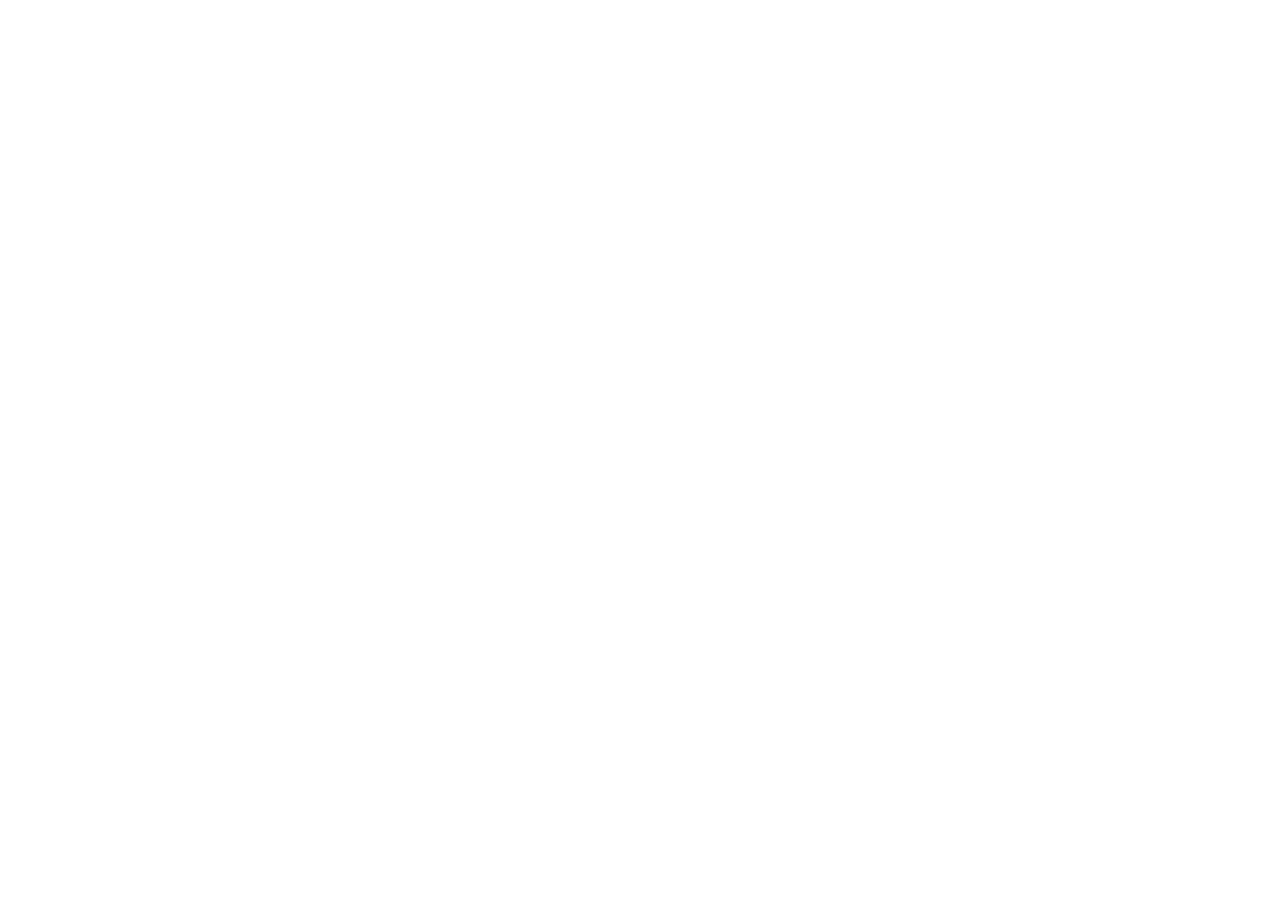
==== shorttable.html @ 61eb7785 "first commit" ====
<!DOCTYPE html>
<html>
<head>
	<meta charset="utf-8">
	<meta http-equiv="X-UA-Compatible" content="IE=edge">
	<meta name="viewport" content="width=device-width, initial-scale=1">
	<title>Schedule</title>
	<style>
		table, td {
			border: 1px solid black;
			border-collapse: collapse;
		}
		td {
			padding: 5px;
		}
	</style>
</head>
<body>
	<div id="container">
	</div>
	<script src="js/jquery.js"></script>
	<script type="text/javascript">
		days = ["Today", "Tommorow"]
		$.ajax({
			url: "php/short.php",
			data: "group=4901",
			success: function(data){
				var response = $.parseJSON(data);
				$("#container").append("<table>");
				for (var i = 0 ; i < response.length; i++) {
					var content = "<tr><td colspan=2 align=\"center\">" + days[i] + "</td></tr>";
					if (typeof(response[i]) == "string") {
						content += "<tr><td colspan=2 align=\"center\">" + "Nothing for " + response[i] + "</td></tr>";
					} else {
						for (var j = 0; j < response[i].schedule.length; j++) {
							content += "<tr><td>" + response[i].time[j] + "</td><td>" + response[i].schedule[j] + "</td></tr>";
						}
					}
					$("#container").append(content);
				}
				$("#container").append("</table>");
			}
		});
	</script>
</body>
<html>
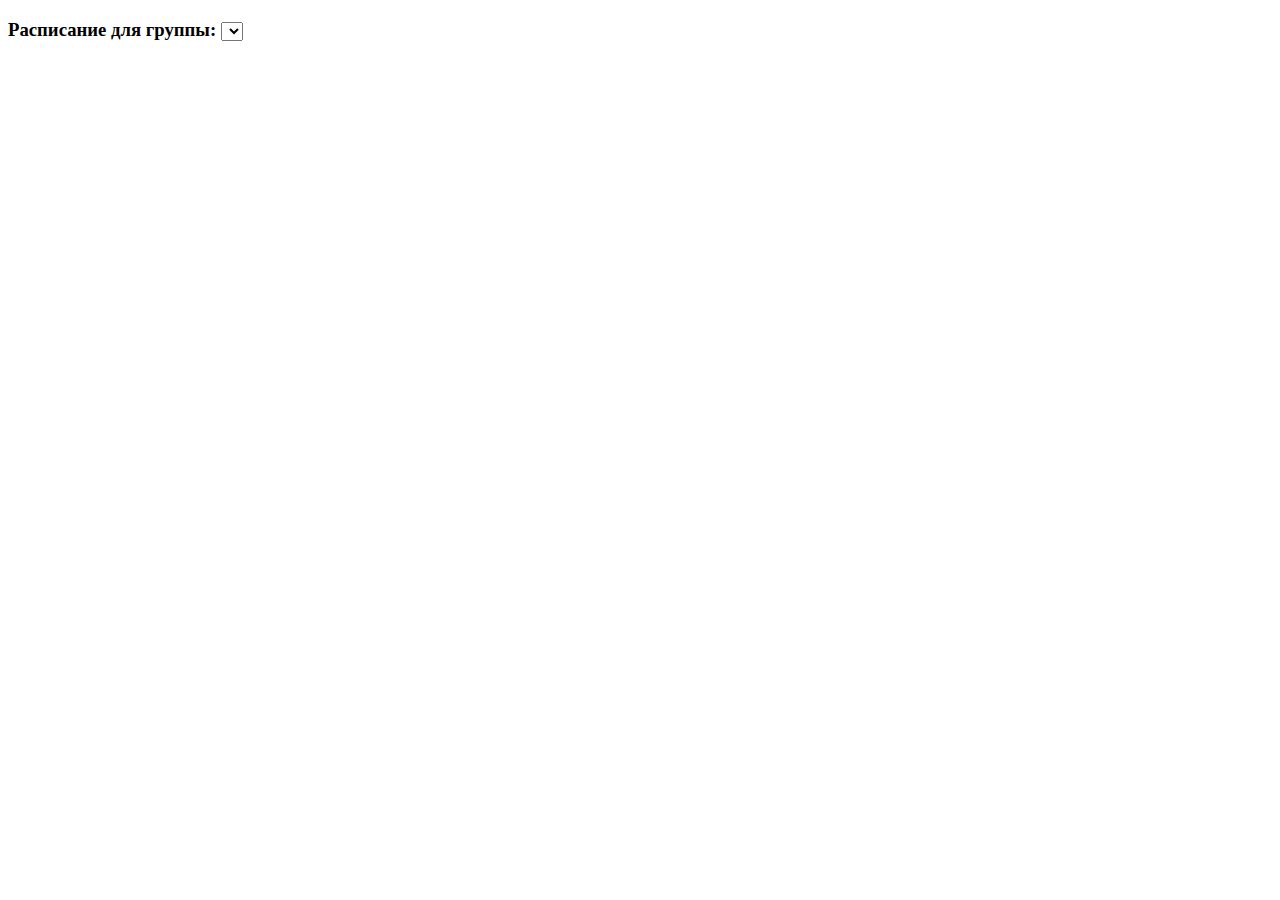
==== commit a1b27d93: "Added multi-line time column" ====
--- a/shorttable.html
+++ b/shorttable.html
@@ -4,7 +4,7 @@
 	<meta charset="utf-8">
 	<meta http-equiv="X-UA-Compatible" content="IE=edge">
 	<meta name="viewport" content="width=device-width, initial-scale=1">
-	<title>Schedule</title>
+	<title>Расписание ПТК НовГУ</title>
 	<style>
 		table, td {
 			border: 1px solid black;
@@ -13,33 +13,71 @@
 		td {
 			padding: 5px;
 		}
+		.time {
+			margin: 0 auto;
+			text-align: center;
+		}
 	</style>
 </head>
 <body>
-	<div id="container">
-	</div>
+	<h3>Расписание для группы: <select id="groups"></select></h3>
+	<div id="container"></div>
 	<script src="js/jquery.js"></script>
+	<script src="js/jquery.cookie.js"></script>
 	<script type="text/javascript">
-		days = ["Today", "Tommorow"]
+		days = ["Сегодня", "Завтра"];
+
+		function loadSchedule(group) {
+			$.ajax({
+				url: "php/short.php",
+				data: "group=" + group,
+				success: function(data) {
+					var response = $.parseJSON(data);
+					$("#container").html("<table>");
+					for (var i = 0 ; i < response.length; i++) {
+						var content = "<tr><td colspan=2 align=\"center\">" + days[i] + "</td></tr>";
+						if (typeof(response[i]) == "string") {
+							if (response[i] == "Saturday") {
+								day = "субботу";
+							} else {
+								day = "воскресенье";
+							}
+							content += "<tr><td colspan=2 align=\"center\">" + "Ничего на " + day + "</td></tr>";
+						} else {
+							for (var j = 0; j < response[i].schedule.length; j++) {
+								time = response[i].time[j].split("-");
+								content += "<tr><td><p class=\"time\">" + time[0] + "</p><p class=\"time\">" +
+											time[1] + "</p></td><td>" + response[i].schedule[j] + "</td></tr>";
+							}
+						}
+						$("#container").append(content);
+					}
+					$("#container").append("</table>");
+				}
+			});
+		}
+
 		$.ajax({
-			url: "php/short.php",
-			data: "group=4901",
+			url: "groupList",
+			dataType: "text",
 			success: function(data){
-				var response = $.parseJSON(data);
-				$("#container").append("<table>");
-				for (var i = 0 ; i < response.length; i++) {
-					var content = "<tr><td colspan=2 align=\"center\">" + days[i] + "</td></tr>";
-					if (typeof(response[i]) == "string") {
-						content += "<tr><td colspan=2 align=\"center\">" + "Nothing for " + response[i] + "</td></tr>";
-					} else {
-						for (var j = 0; j < response[i].schedule.length; j++) {
-							content += "<tr><td>" + response[i].time[j] + "</td><td>" + response[i].schedule[j] + "</td></tr>";
-						}
-					}
-					$("#container").append(content);
+				var groups = data.match(/[^\r\n]+/g);
+				var defaultGroup = $.cookie("group");
+				if ($.inArray(defaultGroup, groups) < 0) {
+					defaultGroup = groups[0];
+					$.cookie("group", defaultGroup);
 				}
-				$("#container").append("</table>");
+				for (var i = 0; i < groups.length; i++) {
+					$("#groups").append("<option value=\"" + groups[i] + "\">" + groups[i] + "</option>");
+				}
+				$("#groups").val(defaultGroup);
+				loadSchedule(defaultGroup);
 			}
+		});
+
+		$("#groups").change(function() {
+			loadSchedule($(this).val());
+			$.cookie("group", $(this).val());
 		});
 	</script>
 </body>
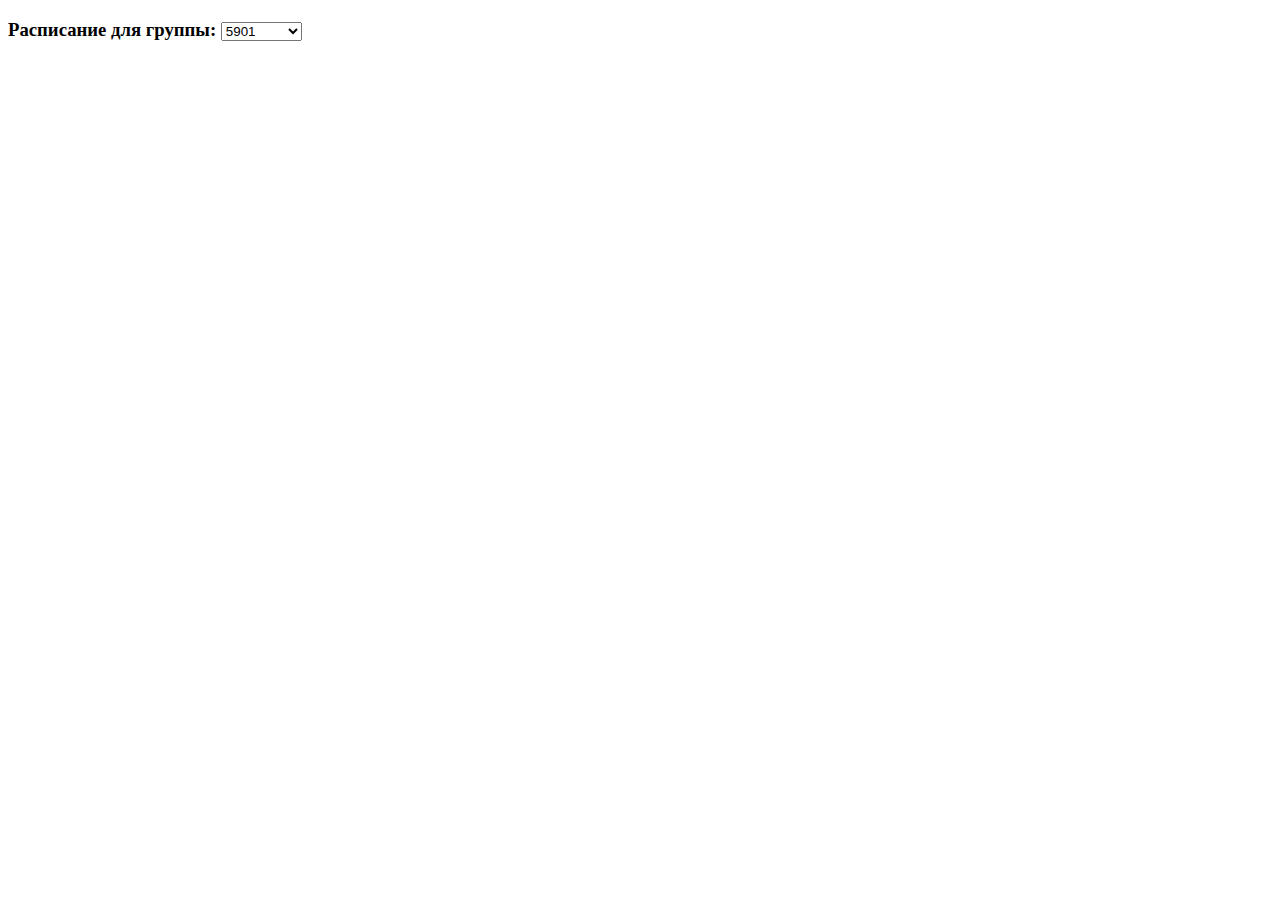
==== commit 5730ae6e: "Js Refactor" ====
--- a/shorttable.html
+++ b/shorttable.html
@@ -25,60 +25,86 @@
 	<script src="js/jquery.js"></script>
 	<script src="js/jquery.cookie.js"></script>
 	<script type="text/javascript">
-		days = ["Сегодня", "Завтра"];
+		days = ['Сегодня', 'Завтра'];
 
 		function loadSchedule(group) {
 			$.ajax({
-				url: "php/short.php",
-				data: "group=" + group,
+				url: 'php/short.php',
+				data: 'group=' + group,
 				success: function(data) {
 					var response = $.parseJSON(data);
-					$("#container").html("<table>");
+					$('#container').html('<table>');
 					for (var i = 0 ; i < response.length; i++) {
-						var content = "<tr><td colspan=2 align=\"center\">" + days[i] + "</td></tr>";
-						if (typeof(response[i]) == "string") {
-							if (response[i] == "Saturday") {
-								day = "субботу";
+						var content = '<tr><td colspan=2 align="center">' + days[i] + '</td></tr>';
+						if (typeof(response[i]) == 'string') {
+							if (response[i] == 'Saturday') {
+								day = 'субботу';
 							} else {
-								day = "воскресенье";
+								day = 'воскресенье';
 							}
-							content += "<tr><td colspan=2 align=\"center\">" + "Ничего на " + day + "</td></tr>";
+							content += '<tr><td colspan=2 align="center">' + 'Ничего на ' + day + '</td></tr>';
 						} else {
 							for (var j = 0; j < response[i].schedule.length; j++) {
-								time = response[i].time[j].split("-");
-								content += "<tr><td><p class=\"time\">" + time[0] + "</p><p class=\"time\">" +
-											time[1] + "</p></td><td>" + response[i].schedule[j] + "</td></tr>";
+								time = response[i].time[j].split('-');
+								content += '<tr><td><p class="time">' + time[0] + '</p><p class="time">' +
+											time[1] + '</p></td><td>' + response[i].schedule[j] + '</td></tr>';
 							}
 						}
-						$("#container").append(content);
+						$('#container').append(content);
 					}
-					$("#container").append("</table>");
+					$('#container').append('</table>');
 				}
 			});
 		}
 
 		$.ajax({
-			url: "groupList",
-			dataType: "text",
+			url: 'groupList',
+			dataType: 'text',
 			success: function(data){
 				var groups = data.match(/[^\r\n]+/g);
-				var defaultGroup = $.cookie("group");
+				var defaultGroup = $.cookie('group');
 				if ($.inArray(defaultGroup, groups) < 0) {
 					defaultGroup = groups[0];
-					$.cookie("group", defaultGroup);
+					$.cookie('group', defaultGroup, {expires: 365});
 				}
 				for (var i = 0; i < groups.length; i++) {
-					$("#groups").append("<option value=\"" + groups[i] + "\">" + groups[i] + "</option>");
+					$('#groups').append('<option value="' + groups[i] + '">' + groups[i] + '</option>');
 				}
-				$("#groups").val(defaultGroup);
+				$('#groups').val(defaultGroup);
 				loadSchedule(defaultGroup);
 			}
 		});
 
-		$("#groups").change(function() {
+		$('#groups').change(function() {
 			loadSchedule($(this).val());
-			$.cookie("group", $(this).val());
+			$.cookie('group', $(this).val(), {expires: 365});
 		});
 	</script>
+	<script type="text/javascript">
+		(function (d, w, c) {
+			(w[c] = w[c] || []).push(function() {
+				try {
+					w.yaCounter36039930 = new Ya.Metrika({
+						id:36039930,
+						clickmap:true,
+						trackLinks:true,
+						accurateTrackBounce:true
+					});
+				} catch(e) { }
+			});
+
+			var n = d.getElementsByTagName("script")[0],
+				s = d.createElement("script"),
+				f = function () { n.parentNode.insertBefore(s, n); };
+			s.type = "text/javascript";
+			s.async = true;
+			s.src = "https://mc.yandex.ru/metrika/watch.js";
+
+			if (w.opera == "[object Opera]") {
+				d.addEventListener("DOMContentLoaded", f, false);
+			} else { f(); }
+		})(document, window, "yandex_metrika_callbacks");
+	</script>
+	<noscript><div><img src="https://mc.yandex.ru/watch/36039930" style="position:absolute; left:-9999px;" alt="" /></div></noscript>
 </body>
 <html>
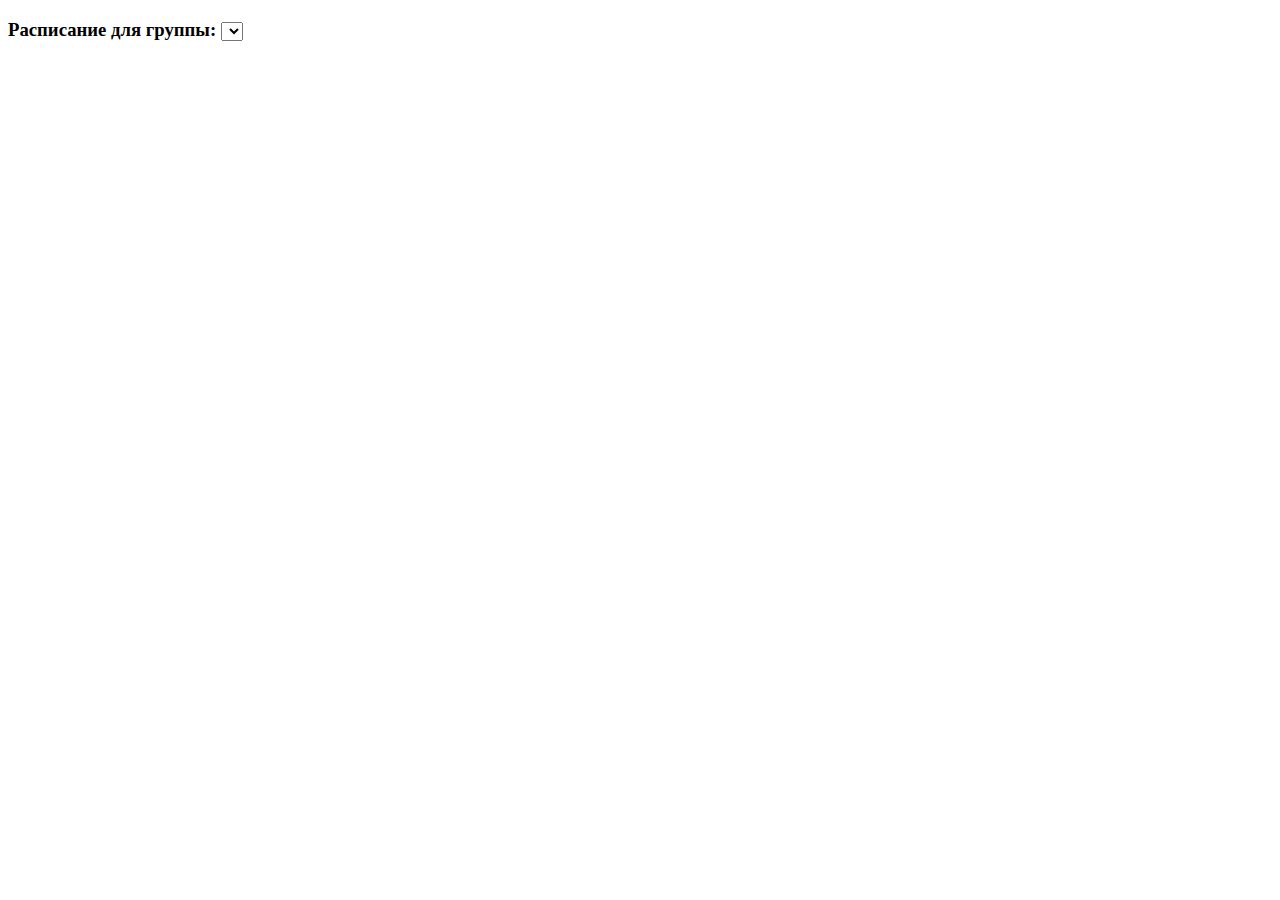
==== commit 1305da3c: "Updated html pages to new api" ====
--- a/shorttable.html
+++ b/shorttable.html
@@ -27,41 +27,43 @@
 	<script type="text/javascript">
 		days = ['Сегодня', 'Завтра'];
 
+		function parser(data) {
+			var response = $.parseJSON(data);
+			console.log(response);
+			$('#container').html('<table>');
+			for (var i = 0 ; i < response.days.length; i++) {
+				var content = '<tr><td colspan=2 align="center">' + days[i] + '</td></tr>';
+				if (typeof(response.days[i]) == 'string') {
+					if (response.days[i] == 'Saturday') {
+						day = 'субботу';
+					} else {
+						day = 'воскресенье';
+					}
+					content += '<tr><td colspan=2 align="center">' + 'Ничего на ' + day + '</td></tr>';
+				} else {
+					for (var j = 0; j < response.days[i].schedule.length; j++) {
+						time = response.days[i].time[j].split('-');
+						content += '<tr><td><p class="time">' + time[0] + '</p><p class="time">' +
+							time[1] + '</p></td><td>' + response.days[i].schedule[j] + '</td></tr>';
+					}
+				}
+				$('#container').append(content);
+			}
+			$('#container').append('</table>');
+		}
+
 		function loadSchedule(group) {
 			$.ajax({
-				url: 'php/short.php',
-				data: 'group=' + group,
-				success: function(data) {
-					var response = $.parseJSON(data);
-					$('#container').html('<table>');
-					for (var i = 0 ; i < response.length; i++) {
-						var content = '<tr><td colspan=2 align="center">' + days[i] + '</td></tr>';
-						if (typeof(response[i]) == 'string') {
-							if (response[i] == 'Saturday') {
-								day = 'субботу';
-							} else {
-								day = 'воскресенье';
-							}
-							content += '<tr><td colspan=2 align="center">' + 'Ничего на ' + day + '</td></tr>';
-						} else {
-							for (var j = 0; j < response[i].schedule.length; j++) {
-								time = response[i].time[j].split('-');
-								content += '<tr><td><p class="time">' + time[0] + '</p><p class="time">' +
-											time[1] + '</p></td><td>' + response[i].schedule[j] + '</td></tr>';
-							}
-						}
-						$('#container').append(content);
-					}
-					$('#container').append('</table>');
-				}
+				url: 'php/index.php',
+				data: {'group': group, 'short': ''},
+				success: parser
 			});
 		}
 
 		$.ajax({
-			url: 'groupList',
-			dataType: 'text',
-			success: function(data){
-				var groups = data.match(/[^\r\n]+/g);
+			url: 'php/groups.php',
+			success: function(data) {
+				var groups = $.parseJSON(data);
 				var defaultGroup = $.cookie('group');
 				if ($.inArray(defaultGroup, groups) < 0) {
 					defaultGroup = groups[0];
